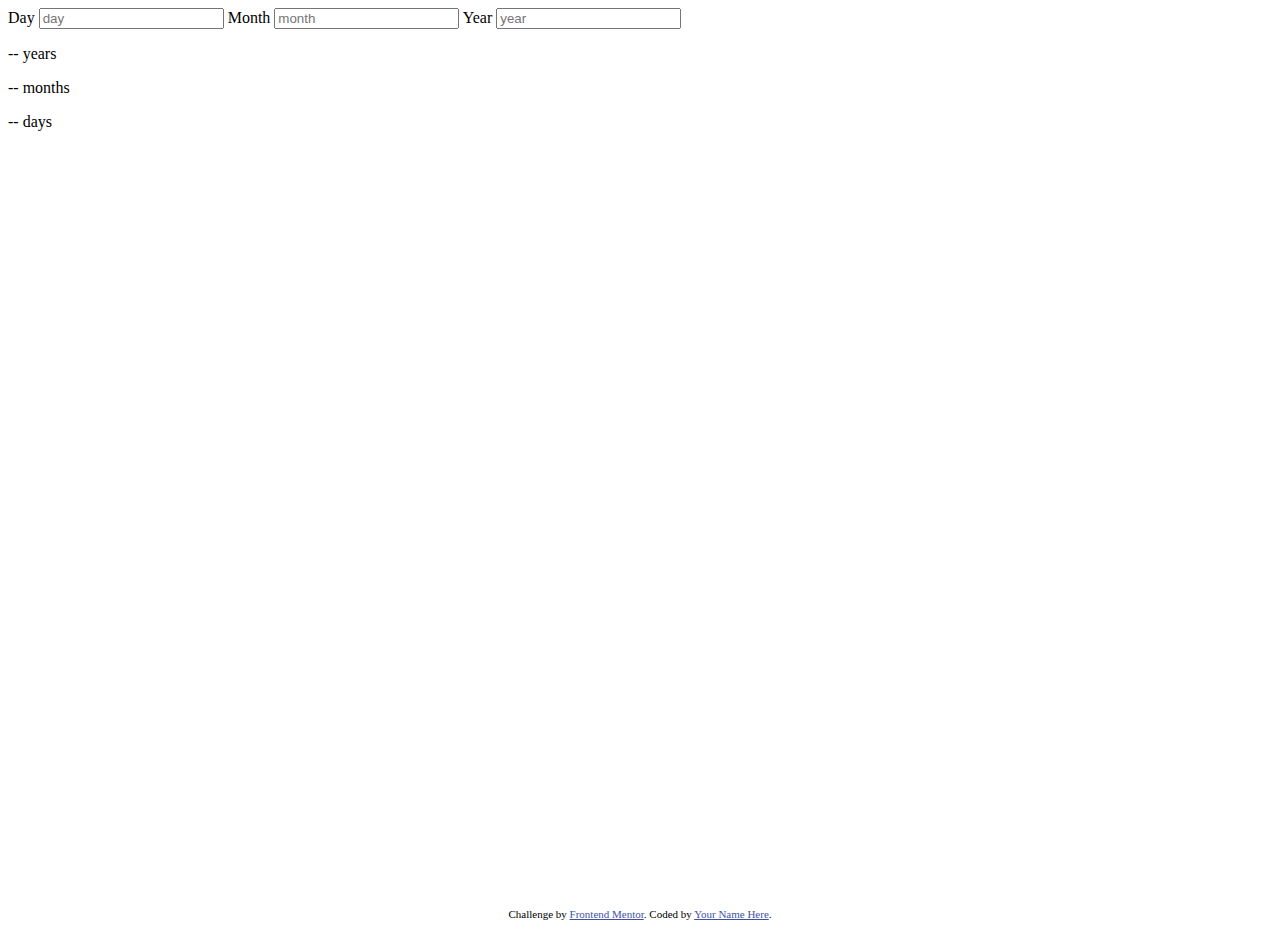
==== index.html @ a219b0ae "initial commit" ====
<!DOCTYPE html>
<html lang="en">
<head>
  <meta charset="UTF-8">
  <meta name="viewport" content="width=device-width, initial-scale=1.0">
  <title>Frontend Mentor | Age calculator app</title>
  <link href="https://cdn.jsdelivr.net/npm/bootstrap@5.3.2/dist/css/bootstrap.min.css" rel="stylesheet" integrity="sha384-T3c6CoIi6uLrA9TneNEoa7RxnatzjcDSCmG1MXxSR1GAsXEV/Dwwykc2MPK8M2HN" crossorigin="anonymous">
  <link rel="stylesheet" href="css/style.css">
</head>
<body>
<div class="page-wrapper">
  <main class="container">
    <div class="row justify-content-center align-items-center bg-primary">

        <div id="input-wrapper" class="d-flex flex-column justify-content-center align-items-center">
          <div class="d-flex">
            <form class="d-flex">
            <label class="d-flex flex-column">Day
              <input type="number" maxlength="2" placeholder="day" id="day-input">
            </label>

            <label class="d-flex flex-column">Month
              <input type="number" maxlength="2" placeholder="month" id="month-input">
            </label>

            <label class="d-flex flex-column">Year
              <input type="number" maxlength="4" placeholder="year" id="year-input">
            </label>
            </form>
          </div>
        </div>

        <div id="age-display" class="d-flex flex-column" >
          <p><span id="years">--</span> years</p>
          <p><span id="months">--</span> months</p>
          <p><span id="days">--</span> days</p>
        </div>




    </div>


  </main>

</div>
<div class="attribution">
  Challenge by <a href="https://www.frontendmentor.io?ref=challenge" target="_blank">Frontend Mentor</a>.
  Coded by <a href="#">Your Name Here</a>.
</div>
<script src="https://cdn.jsdelivr.net/npm/bootstrap@5.3.2/dist/js/bootstrap.bundle.min.js"
        integrity="sha384-C6RzsynM9kWDrMNeT87bh95OGNyZPhcTNXj1NW7RuBCsyN/o0jlpcV8Qyq46cDfL"
        crossorigin="anonymous"></script>
<script src="js/main.js"></script>
</body>
</html>
---- css/style.css ----
.page-wrapper {
    display: flex;
    min-height: 100vh;
    flex-direction: column;
}

.attribution {
    font-size: 11px;
    text-align: center;
}

.attribution a {
    color: hsl(228, 45%, 44%);
}
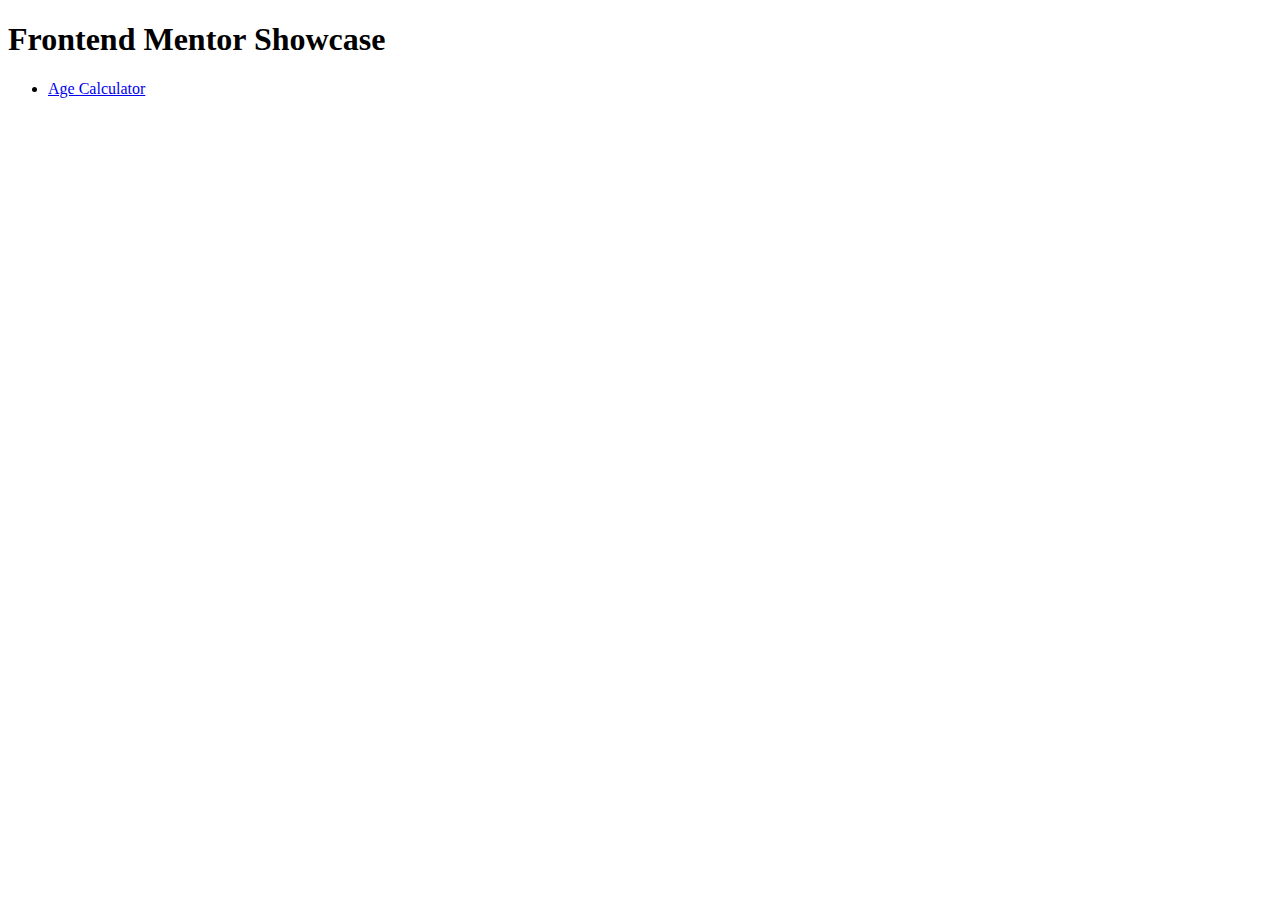
==== commit 2ccbee83: "fixed input validation" ====
--- a/index.html
+++ b/index.html
@@ -2,56 +2,18 @@
 <html lang="en">
 <head>
   <meta charset="UTF-8">
-  <meta name="viewport" content="width=device-width, initial-scale=1.0">
-  <title>Frontend Mentor | Age calculator app</title>
-  <link href="https://cdn.jsdelivr.net/npm/bootstrap@5.3.2/dist/css/bootstrap.min.css" rel="stylesheet" integrity="sha384-T3c6CoIi6uLrA9TneNEoa7RxnatzjcDSCmG1MXxSR1GAsXEV/Dwwykc2MPK8M2HN" crossorigin="anonymous">
-  <link rel="stylesheet" href="css/style.css">
+  <title>Frontend Mentor Showcase</title>
 </head>
 <body>
-<div class="page-wrapper">
-  <main class="container">
-    <div class="row justify-content-center align-items-center bg-primary">
 
-        <div id="input-wrapper" class="d-flex flex-column justify-content-center align-items-center">
-          <div class="d-flex">
-            <form class="d-flex">
-            <label class="d-flex flex-column">Day
-              <input type="number" maxlength="2" placeholder="day" id="day-input">
-            </label>
+<div>
+  <h1>Frontend Mentor Showcase</h1>
+  <ul>
 
-            <label class="d-flex flex-column">Month
-              <input type="number" maxlength="2" placeholder="month" id="month-input">
-            </label>
-
-            <label class="d-flex flex-column">Year
-              <input type="number" maxlength="4" placeholder="year" id="year-input">
-            </label>
-            </form>
-          </div>
-        </div>
-
-        <div id="age-display" class="d-flex flex-column" >
-          <p><span id="years">--</span> years</p>
-          <p><span id="months">--</span> months</p>
-          <p><span id="days">--</span> days</p>
-        </div>
+  </ul>
+</div>
 
 
-
-
-    </div>
-
-
-  </main>
-
-</div>
-<div class="attribution">
-  Challenge by <a href="https://www.frontendmentor.io?ref=challenge" target="_blank">Frontend Mentor</a>.
-  Coded by <a href="#">Your Name Here</a>.
-</div>
-<script src="https://cdn.jsdelivr.net/npm/bootstrap@5.3.2/dist/js/bootstrap.bundle.min.js"
-        integrity="sha384-C6RzsynM9kWDrMNeT87bh95OGNyZPhcTNXj1NW7RuBCsyN/o0jlpcV8Qyq46cDfL"
-        crossorigin="anonymous"></script>
-<script src="js/main.js"></script>
+<script src="main.js"></script>
 </body>
 </html>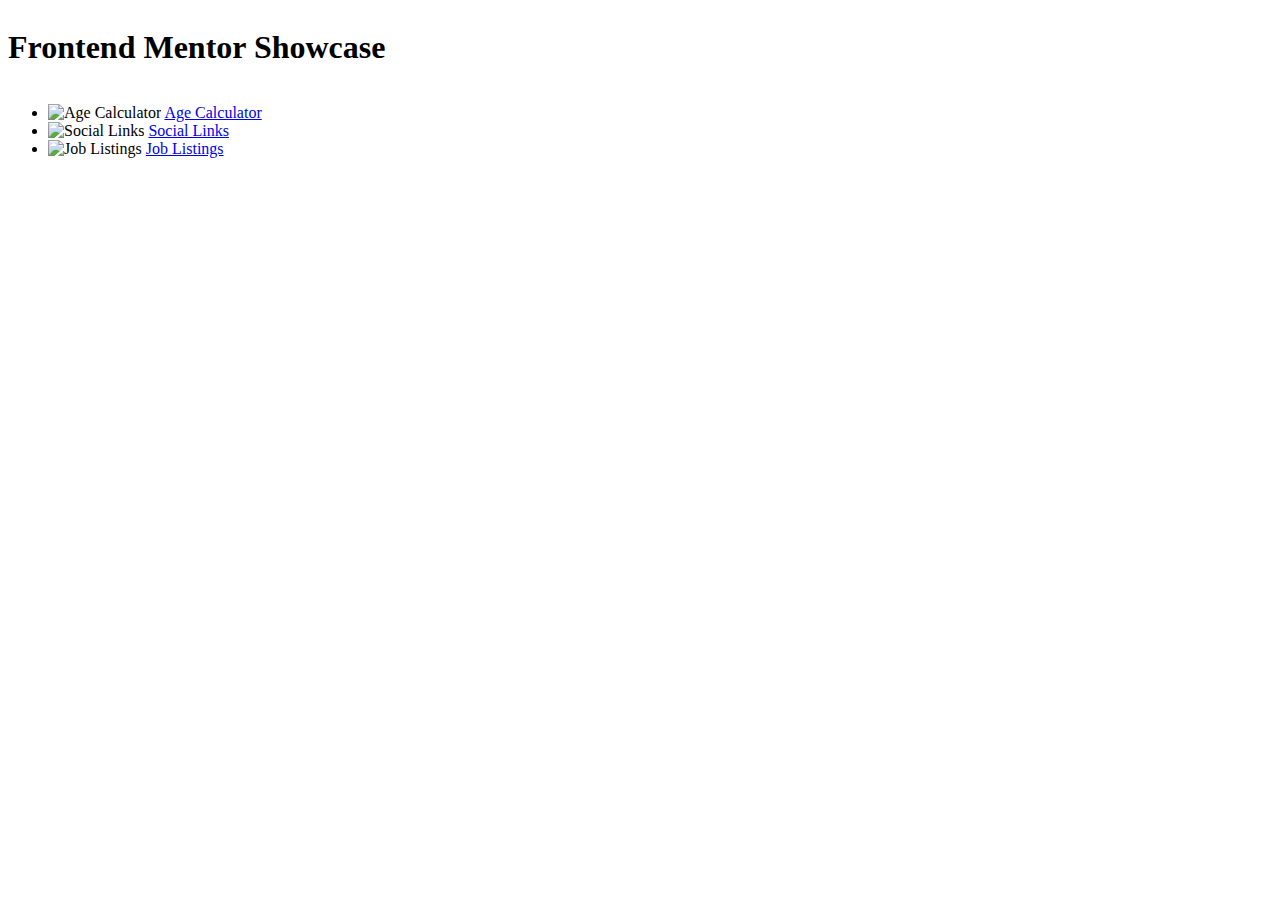
==== commit f139cbbf: "workin on multi step form frontend mentor project" ====
--- a/index.html
+++ b/index.html
@@ -3,17 +3,16 @@
 <head>
   <meta charset="UTF-8">
   <title>Frontend Mentor Showcase</title>
+  <link href="https://cdn.jsdelivr.net/npm/bootstrap@5.3.2/dist/css/bootstrap.min.css" rel="stylesheet"
+        integrity="sha384-T3c6CoIi6uLrA9TneNEoa7RxnatzjcDSCmG1MXxSR1GAsXEV/Dwwykc2MPK8M2HN" crossorigin="anonymous">
+  <link rel="stylesheet" href="css/style.css">
 </head>
 <body>
-
-<div>
+<div class="page-wrapper">
   <h1>Frontend Mentor Showcase</h1>
   <ul>
-
   </ul>
 </div>
-
-
 <script src="main.js"></script>
 </body>
 </html>--- a/css/style.css
+++ b/css/style.css
@@ -0,0 +1,14 @@
+.page-wrapper {
+    display: flex;
+    min-height: 100vh;
+    flex-direction: column;
+}
+
+.attribution {
+    font-size: 11px;
+    text-align: center;
+}
+
+.attribution a {
+    color: hsl(228, 45%, 44%);
+}